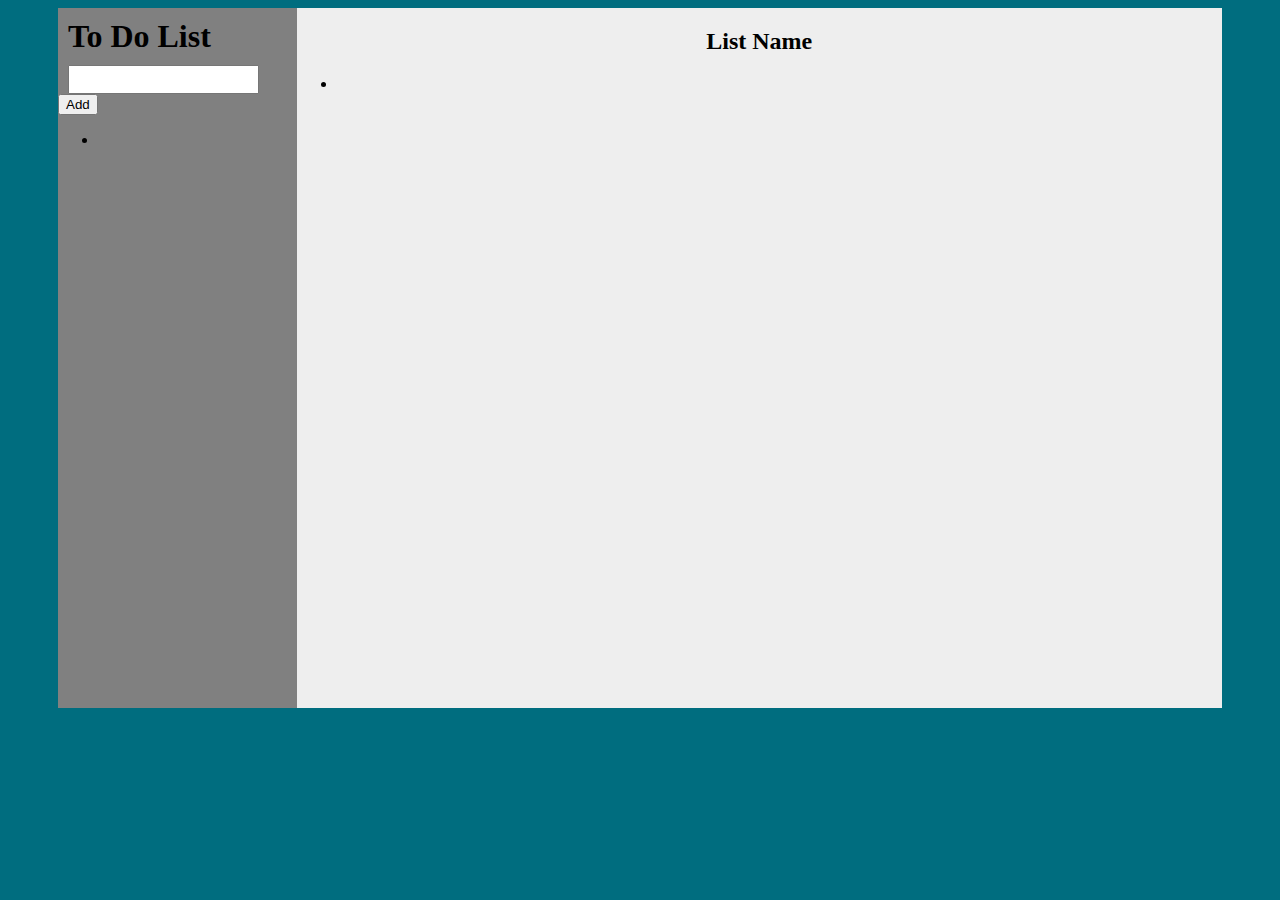
==== index.html @ 95a84245 "adding framework" ====
<!DOCTYPE html>
<html lang="en">
<head>
    <meta charset="UTF-8">
    <title>Title</title>
    <link rel="stylesheet" href="toDoList.css">
</head>
<body>
<div class="container">
    <div class="listBar">
        <div class="header">
            <h1>To Do List</h1>
            <input class="addingSection" type="text" id="newList">
            <button onclick="" class="addBtn">Add</button>
            <ul>
                <li>

                </li>
            </ul>
        </div>
    </div>
    <div class="listView">
        <h2 id="listname">List Name</h2>
        <ul id="tasks">
            <li>

            </li>
        </ul>
    </div>
</div>


</body>
</html>
---- toDoList.css ----
.listBar{
    background-color: gray;
    width: 300px;
    height: 700px;
}
.container{
    width: 100%;
    height: 100%;
    display: flex;
}
body {
    background-color: #006D7F;
    padding: 0px 50px;
}
.listView{
    background-color: #eeeeee;
    height: 700px;
    width: 100%;
}
.addingSection{
    padding: 5px;
    margin: 0px 10px;
}
h1{
    margin: 10px;
}
h2{
    display: flex;
    justify-content: center;

}
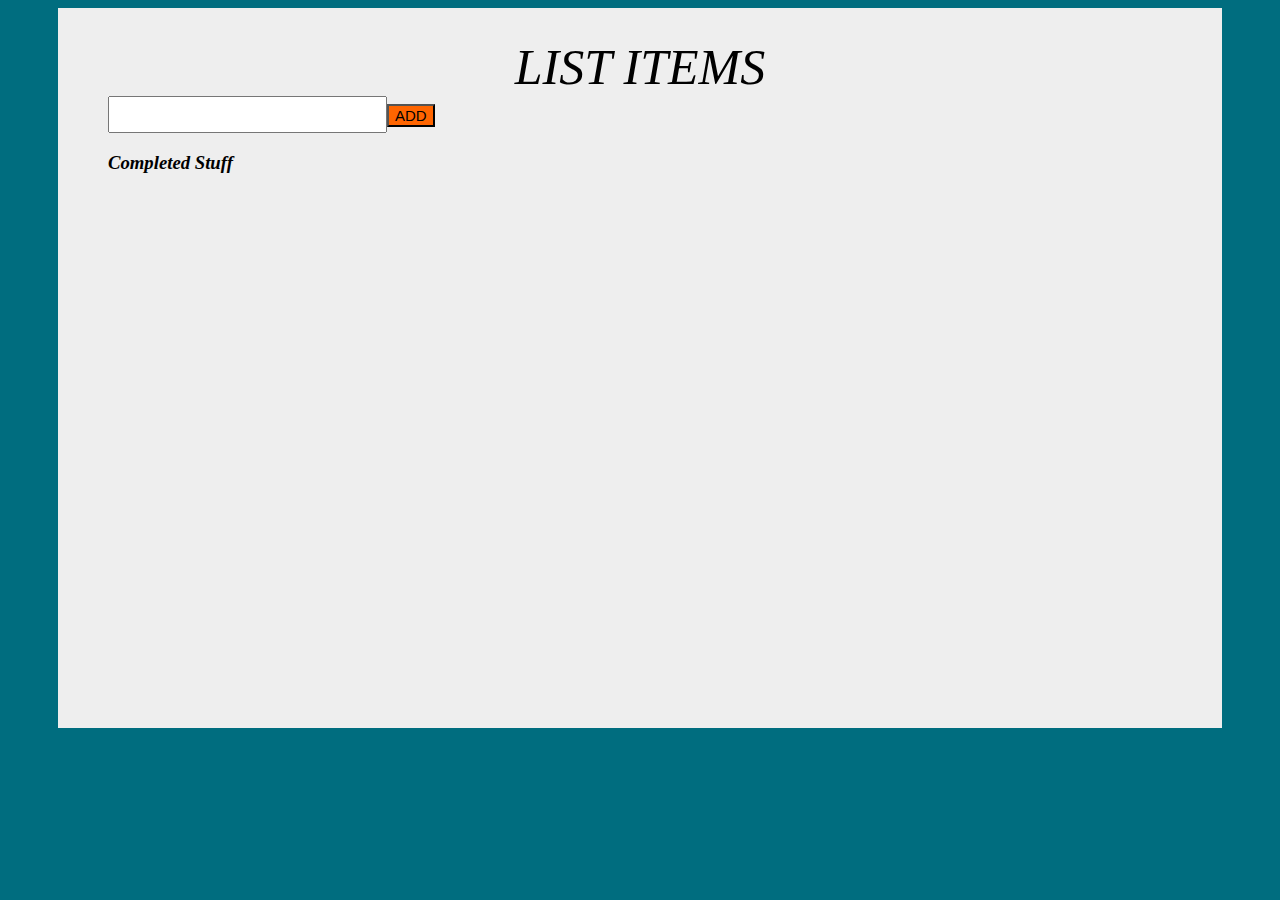
==== commit 61849973: "Finishing up the Js" ====
--- a/index.html
+++ b/index.html
@@ -1,34 +1,30 @@
+
 <!DOCTYPE html>
 <html lang="en">
 <head>
     <meta charset="UTF-8">
     <title>Title</title>
+    <script src="https://ajax.googleapis.com/ajax/libs/jquery/3.2.1/jquery.min.js"></script>
+    <script src="toDoList.js"></script>
     <link rel="stylesheet" href="toDoList.css">
+
 </head>
 <body>
 <div class="container">
-    <div class="listBar">
-        <div class="header">
-            <h1>To Do List</h1>
-            <input class="addingSection" type="text" id="newList">
-            <button onclick="" class="addBtn">Add</button>
-            <ul>
-                <li>
 
-                </li>
-            </ul>
+    <div class="listView">
+        <div class="title">LIST ITEMS</div>
+        <div class="addsection">
+            <input class="imputstyle" type="text" id="addinput"><button class="button" id="addbtn">ADD</button>
+        </div>
+        <div class="todocontainer">
+
+        </div>
+        <div class="completebox">
+            <h3>Completed Stuff</h3>
         </div>
     </div>
-    <div class="listView">
-        <h2 id="listname">List Name</h2>
-        <ul id="tasks">
-            <li>
 
-            </li>
-        </ul>
-    </div>
 </div>
-
-
 </body>
-</html>+</html>
--- a/toDoList.css
+++ b/toDoList.css
@@ -1,7 +1,19 @@
+.todorow{
+    width: 100%;
+    display: flex;
+    justify-content:space-between;
+    border-bottom: 2px solid #ccc;
+    align-items: center;
+    font-size: 25px;
+    font-family: "American Typewriter";
+    font-style: italic;
+    padding: 3px 0;
+}
 .listBar{
-    background-color: gray;
-    width: 300px;
+    background-color: #eeeeee;
+    width: 100%;
     height: 700px;
+    padding: 20px 50px 0 ;
 }
 .container{
     width: 100%;
@@ -10,22 +22,36 @@
 }
 body {
     background-color: #006D7F;
-    padding: 0px 50px;
+    padding: 0 50px;
 }
 .listView{
     background-color: #eeeeee;
     height: 700px;
     width: 100%;
+    padding: 20px 50px 0 ;
 }
 .addingSection{
     padding: 5px;
     margin: 0px 10px;
 }
-h1{
-    margin: 10px;
-}
-h2{
+.title{
+    padding: 10px 0 0 0;
+    font-size: 50px;
     display: flex;
     justify-content: center;
+    font-style: italic;
+    font-family: "American Typewriter";
+}
+.imputstyle{
+    font-size: 20px;
+    padding:5px;
+}
 
+.button{
+    font-size: 15px;
+    background-color: #FF6500;
+}
+h3{
+    font-style: italic;
+    font-family: "American Typewriter";
 }